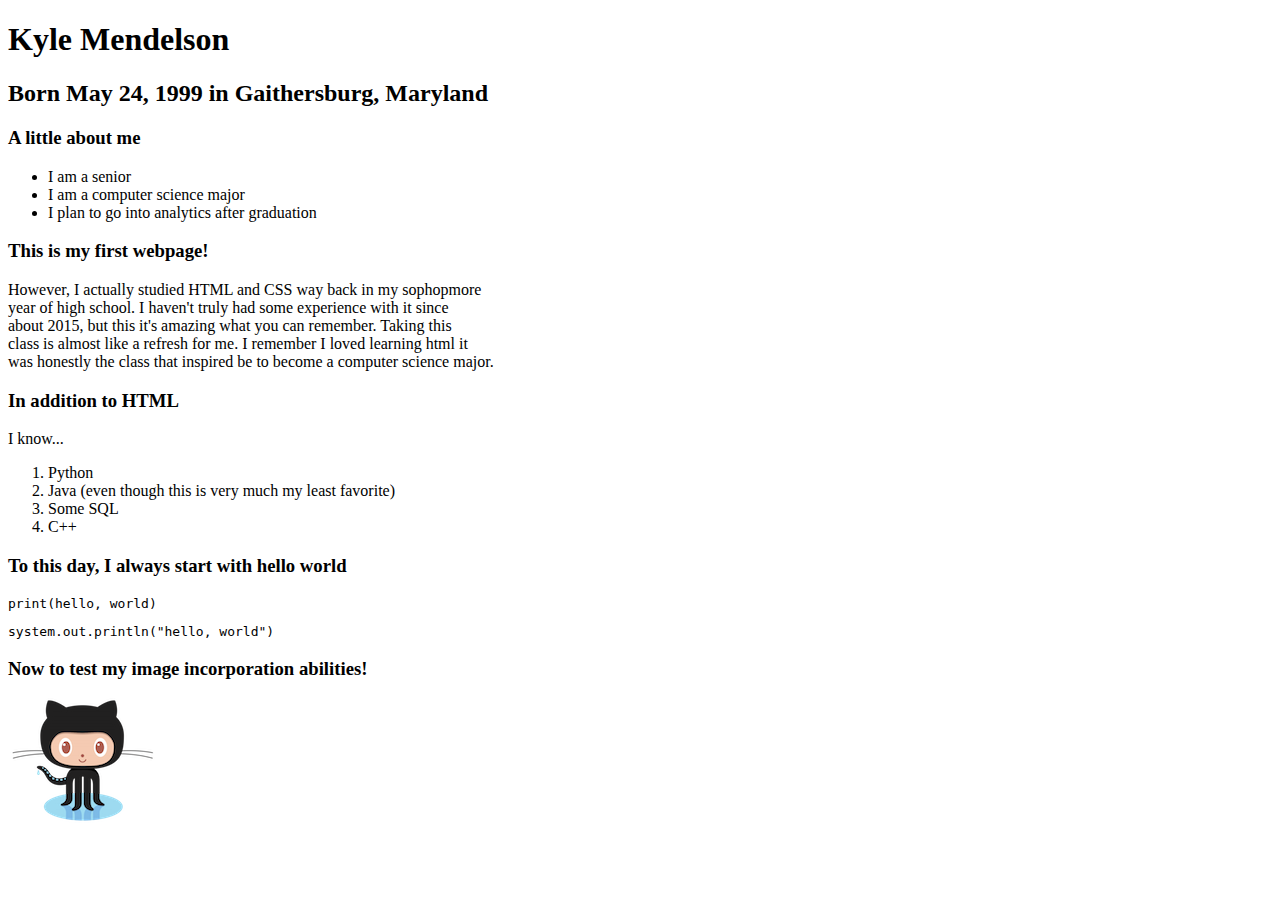
==== index.html @ db783756 "My first commit" ====
<!DOCTYPE html>
<html>
  <head>
    <meta charset="utf-8">
    <title>My Github Assignment</title>
  </head>

  <body>
    <!-- This is my header -->
    <h1>Kyle Mendelson</h1>
    <h2>Born May 24, 1999 in Gaithersburg, Maryland</h2>

    <h3>A little about me</h3>
    <ul>
      <li>I am a senior</li>
      <li>I am a computer science major</li>
      <li>I plan to go into analytics after graduation</li>
    </ul>



    <!-- Info about me -->
    <h3>This is my first webpage!</h3>
    <p>However, I actually studied HTML and CSS way back in my sophopmore <br>
      year of high school. I haven't truly had some experience with it since <br>
      about 2015, but this it's amazing what you can remember. Taking this <br>
      class is almost like a refresh for me. I remember I loved learning html it <br>
      was honestly the class that inspired be to become a computer science major.
    </p>



    <!-- Other languages I know -->
    <h3>In addition to HTML</h3>
    <p>I know...</p>
    <ol>
      <li>Python</li>
      <li>Java (even though this is very much my least favorite)</li>
      <li>Some SQL</li>
      <li>C++</li>
    </ol>


    <!-- Hello, World! -->
    <h3>To this day, I always start with hello world</h3>
    <pre>print(hello, world)</pre>
    <pre>system.out.println("hello, world")</pre>



    <!-- Input an image -->
    <h3>Now to test my image incorporation abilities!</h3>
    <img src="octocat.png" alt="A cat dressed as an octopus">

  </body>
</html>
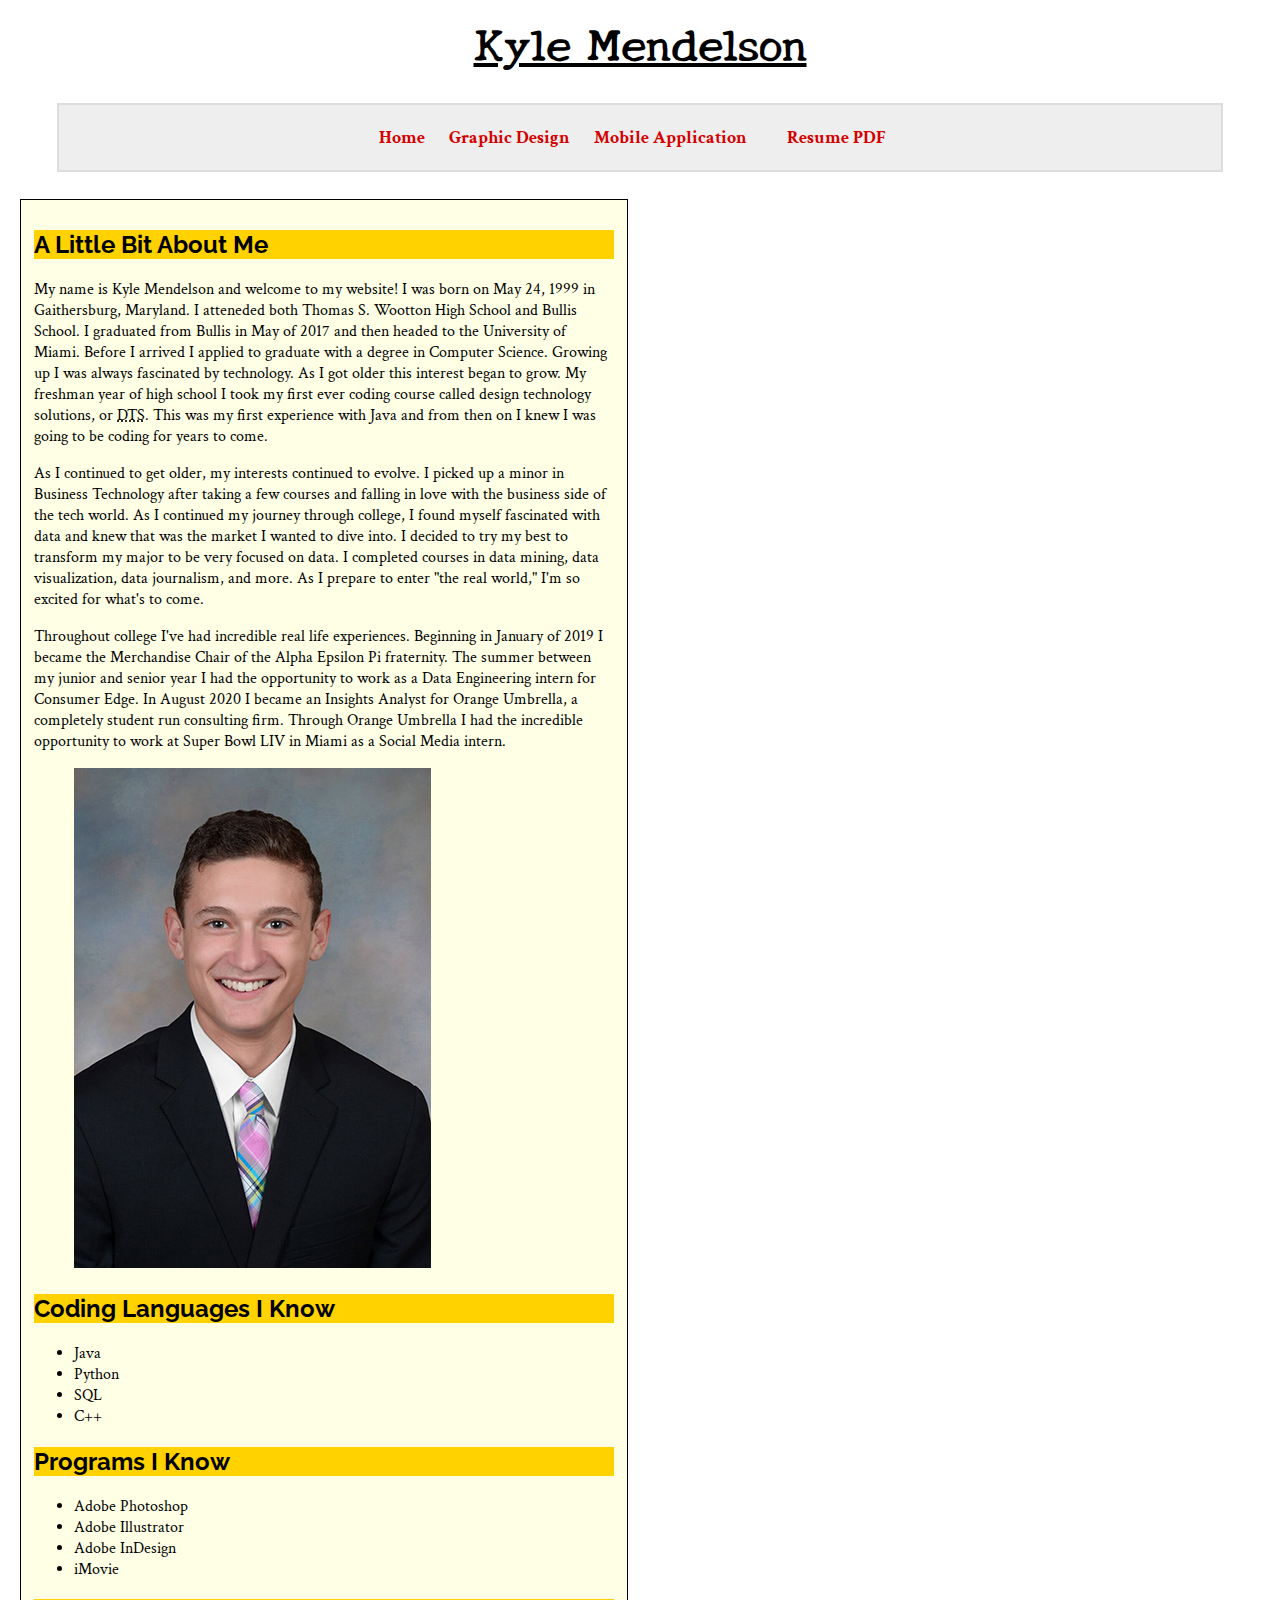
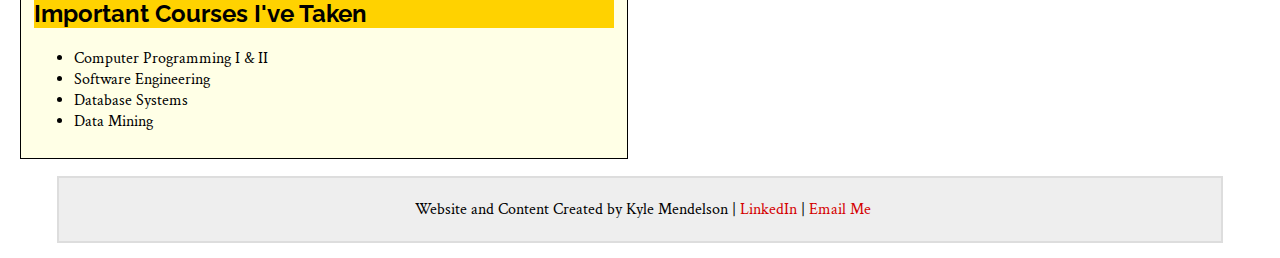
==== commit c989d8fe: "Update index.html" ====
--- a/index.html
+++ b/index.html
@@ -1,56 +1,75 @@
 <!DOCTYPE html>
-<html>
+<html lang="en">
   <head>
-    <meta charset="utf-8">
-    <title>My Github Assignment</title>
+    <meta charset="utf-8" />
+    <title>Kyle Mendelson</title>
+    <link href="stylesheet/style.css" rel="stylesheet"/>
   </head>
 
   <body>
-    <!-- This is my header -->
-    <h1>Kyle Mendelson</h1>
-    <h2>Born May 24, 1999 in Gaithersburg, Maryland</h2>
+    <header>
+      <h1>Kyle Mendelson</h1>
+    </header>
 
-    <h3>A little about me</h3>
-    <ul>
-      <li>I am a senior</li>
-      <li>I am a computer science major</li>
-      <li>I plan to go into analytics after graduation</li>
-    </ul>
+    <nav>
+      <ul>
+        <li><a href="index.html">Home</a></li>
+        <li><a href="graphics.html">Graphic Design</a></li>
+        <li><a href="app.html">Mobile Application</a><li>
+        <li><a href="img/Kyle_Mendelson_Resume.pdf" target="_blank">Resume PDF</a></li>
+      </ul>
+    </nav>
 
+    <main id="home_main">
+      <section>
+        <div id="about_me">
+          <h2>A Little Bit About Me</h2>
 
+          <p>My name is Kyle Mendelson and welcome to my website! I was born on May 24, 1999 in Gaithersburg, Maryland. I atteneded both Thomas S. Wootton High School and Bullis School. I graduated from Bullis in May of 2017 and then headed to the University of Miami. Before I arrived I applied to graduate with a degree in Computer Science. Growing up I was always fascinated by technology. As I got older this interest began to grow. My freshman year of high school I took my first ever coding course called design technology solutions, or <abbr title="Design Technology Solutions">DTS</abbr>. This was my first experience with Java and from then on I knew I was going to be coding for years to come.</p>
 
-    <!-- Info about me -->
-    <h3>This is my first webpage!</h3>
-    <p>However, I actually studied HTML and CSS way back in my sophopmore <br>
-      year of high school. I haven't truly had some experience with it since <br>
-      about 2015, but this it's amazing what you can remember. Taking this <br>
-      class is almost like a refresh for me. I remember I loved learning html it <br>
-      was honestly the class that inspired be to become a computer science major.
-    </p>
+          <p>As I continued to get older, my interests continued to evolve. I picked up a minor in Business Technology after taking a few courses and falling in love with the business side of the tech world. As I continued my journey through college, I found myself fascinated with data and knew that was the market I wanted to dive into. I decided to try my best to transform my major to be very focused on data. I completed courses in data mining, data visualization, data journalism, and more. As I prepare to enter "the real world," I'm so excited for what's to come.</p>
 
+          <p>Throughout college I've had incredible real life experiences. Beginning in January of 2019 I became the Merchandise Chair of the Alpha Epsilon Pi fraternity. The summer between my junior and senior year I had the opportunity to work as a Data Engineering intern for Consumer Edge. In August 2020 I became an Insights Analyst for Orange Umbrella, a completely student run consulting firm. Through Orange Umbrella I had the incredible opportunity to work at Super Bowl LIV in Miami as a Social Media intern. </p>
+        </div>
+          <figure>
+            <img src="img/headshot.jpg" alt="Kyle Mendelson" id="pic_shadow">
+          </figure>
 
+        <div id="languages_programs">
+          <article>
+            <h2>Coding Languages I Know</h2>
+            <ul>
+              <li>Java</li>
+              <li>Python</li>
+              <li>SQL</li>
+              <li>C++</li>
+            </ul>
+          </article>
 
-    <!-- Other languages I know -->
-    <h3>In addition to HTML</h3>
-    <p>I know...</p>
-    <ol>
-      <li>Python</li>
-      <li>Java (even though this is very much my least favorite)</li>
-      <li>Some SQL</li>
-      <li>C++</li>
-    </ol>
+          <article>
+            <h2>Programs I Know</h2>
+            <ul>
+              <li>Adobe Photoshop</li>
+              <li>Adobe Illustrator</li>
+              <li>Adobe InDesign</li>
+              <li>iMovie</li>
+            </ul>
+          </article>
 
+          <article>
+            <h2>Important Courses I've Taken</h2>
+            <ul>
+              <li>Computer Programming I & II</li>
+              <li>Software Engineering</li>
+              <li>Database Systems</li>
+              <li>Data Mining</li>
+          </article
+        </div>
+      </section>
+    </main>
 
-    <!-- Hello, World! -->
-    <h3>To this day, I always start with hello world</h3>
-    <pre>print(hello, world)</pre>
-    <pre>system.out.println("hello, world")</pre>
-
-
-
-    <!-- Input an image -->
-    <h3>Now to test my image incorporation abilities!</h3>
-    <img src="octocat.png" alt="A cat dressed as an octopus">
-
+    <footer>
+      <p>Website and Content Created by Kyle Mendelson | <a href="https://www.linkedin.com/in/kyle-mendelson/" target="_blank">LinkedIn</a> | <a href="mailto: kylemendelson29@gmail.com">Email Me</a></p>
+    </footer>
   </body>
 </html>
--- a/stylesheet/style.css
+++ b/stylesheet/style.css
@@ -0,0 +1,179 @@
+@import url('https://fonts.googleapis.com/css2?family=Crimson+Text:wght@400;700&family=New+Tegomin&family=Raleway:wght@600;700&display=swap');
+
+header{
+  text-align: center;
+  text-decoration: underline;
+}
+
+h1{
+  font-family: "New Tegomin", "Times New Roman", sans-serif;
+  font-size: 45px;
+  margin-top: 0px;
+}
+
+h2{
+  font-family: "Raleway", "Arial", sans-serif;
+  font-weight: 700;
+  background-color: #FFD200;
+}
+
+h3{
+  font-family: "Raleway", "Arial", sans-serif;
+  font-weight: 600;
+}
+
+body {
+  font-family: "Crimson Text", "Times New Roman", serif;
+  font-weight: 400;
+}
+
+strong{
+  font-family: "Crimson Text", "Times New Roman", serif;
+  font-weight: 700;
+}
+
+nav{
+  text-align: center;
+  font-family: "Crimson Text";
+  background-color: #eee;
+  padding: 5px 0px 5px 5px;
+  border: 2px solid #ddd;
+  margin: 5px 49px 15px;
+}
+
+nav ul{
+  padding-left: 0px;
+  list-style-options: none;
+}
+
+nav li{
+  font-weight: bold;
+  font-size: 18px;
+  margin-right:20px;
+  display: inline-block;
+}
+
+footer{
+  text-align: center;
+  background-color: #eee;
+  padding: 5px 0px 5px 5px;
+  border: 2px solid #ddd;
+  margin: 5px 49px 15px;
+}
+
+a,
+a:link,
+a:visited{
+  color: #D40000;
+  text-decoration: none;
+}
+
+a:hover{
+  color: #006400;
+  text-decoration: underline;
+  border-bottom: 5px #006400;
+}
+
+a:active{
+  color: #006400;
+  text-decoration: underline;
+  border-bottom: 5px #006400;
+}
+
+section{
+  background-color: #ffffe6;
+  border: 1px solid #000;
+  padding: 10px 13px;
+  margin: 12px;
+}
+
+table,
+th,
+td{
+  border: 1px solid #000;
+  text-align: center;
+}
+
+figcaption{
+  font-size: small;
+}
+
+main{
+  display: grid;
+  grid-template-columns: 1fr 1fr;
+}
+
+#wrapper{
+  max-width: 1700px;
+  margin: 0 auto;
+}
+
+#bottom_intro_text{
+  padding-bottom: 10px;
+}
+
+#flag_text{
+  float:left;
+  height: 200px;
+  width: 360px;
+}
+#flag_img{
+  float:right;
+}
+
+#location_text_1{
+  float:left;
+  margin-top: 0px;
+  padding-right: 10px;
+  width: 400px;
+}
+
+#location_text{
+  float:left;
+  padding-right: 14px;
+  width: 400px;
+}
+
+#map{
+  padding-top: 5px;
+  padding-bottom: 100px;
+}
+
+#geography{
+  display: grid;
+  max-width:900px;
+  float:left;
+  grid-template-columns: 1fr 1fr 1fr;
+  padding-bottom: 40px;
+}
+
+
+#religion_and_age{
+  display: grid;
+  max-width:800px;
+  grid-template-columns: 1fr 1fr 1fr;
+  padding-bottom: 40px;
+}
+
+#gov{
+  display: grid;
+  max-width:800px;
+  grid-template-columns: 1fr 1fr 1fr;
+  padding-bottom: 0px;
+}
+
+.population_pyramid{
+  display:block;
+  margin-left: auto;
+  margin-right: auto;
+  width: 75%;
+  border: 1px solid #000;
+  margin-bottom: 5px;
+}
+
+.pop_pyramid_caption{
+  display:block;
+  margin-left: auto;
+  margin-right: auto;
+  width: 75%;
+}
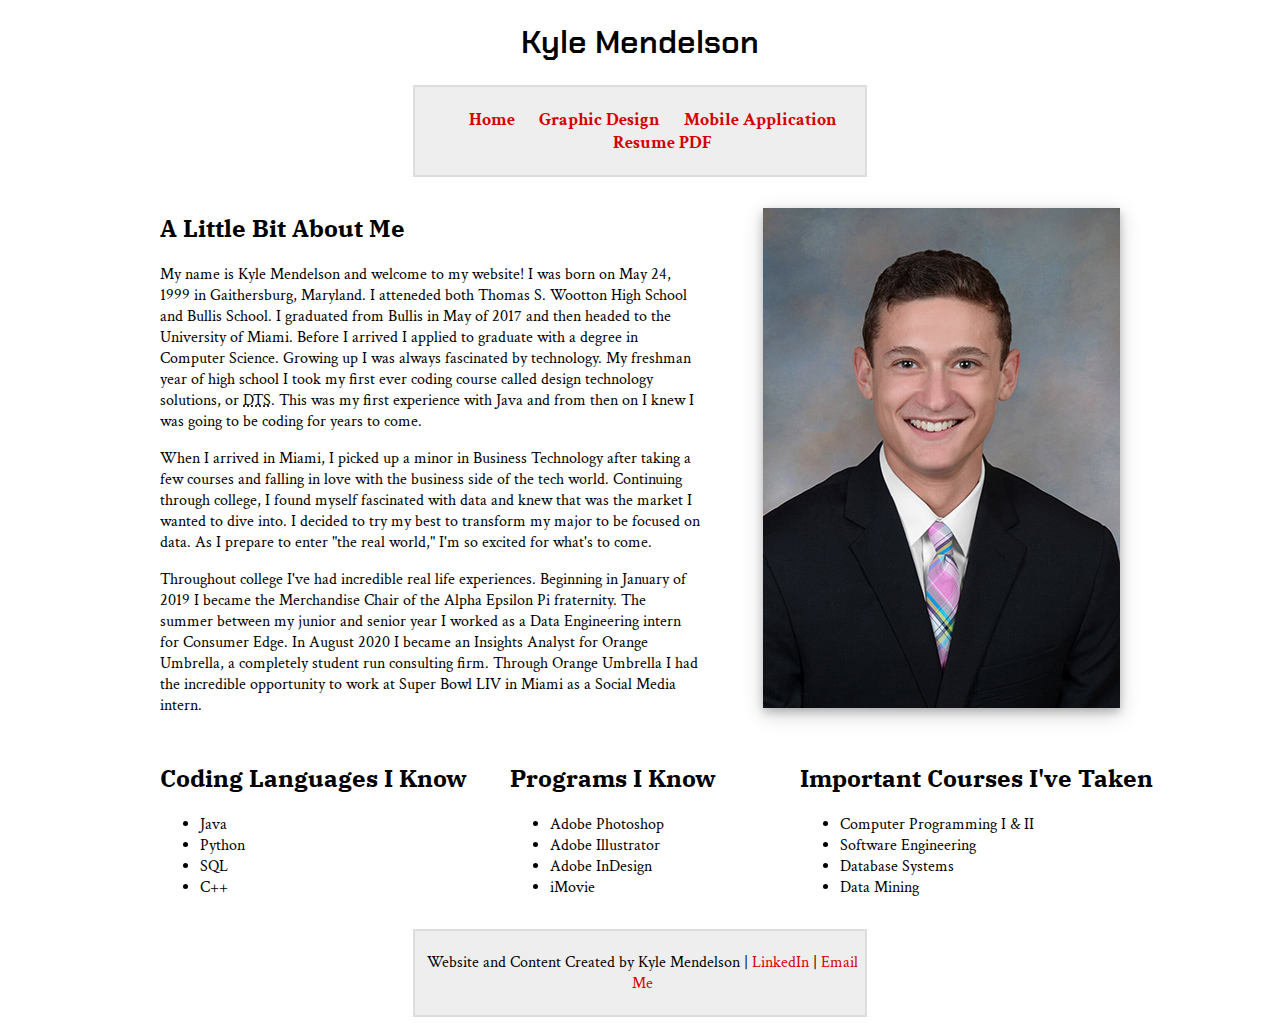
==== commit e0890d19: "Pushing Updates" ====
--- a/index.html
+++ b/index.html
@@ -2,7 +2,7 @@
 <html lang="en">
   <head>
     <meta charset="utf-8" />
-    <title>Kyle Mendelson</title>
+    <title>Kyle Mendelson - Home</title>
     <link href="stylesheet/style.css" rel="stylesheet"/>
   </head>
 
@@ -25,11 +25,11 @@
         <div id="about_me">
           <h2>A Little Bit About Me</h2>
 
-          <p>My name is Kyle Mendelson and welcome to my website! I was born on May 24, 1999 in Gaithersburg, Maryland. I atteneded both Thomas S. Wootton High School and Bullis School. I graduated from Bullis in May of 2017 and then headed to the University of Miami. Before I arrived I applied to graduate with a degree in Computer Science. Growing up I was always fascinated by technology. As I got older this interest began to grow. My freshman year of high school I took my first ever coding course called design technology solutions, or <abbr title="Design Technology Solutions">DTS</abbr>. This was my first experience with Java and from then on I knew I was going to be coding for years to come.</p>
+          <p>My name is Kyle Mendelson and welcome to my website! I was born on May 24, 1999 in Gaithersburg, Maryland. I atteneded both Thomas S. Wootton High School and Bullis School. I graduated from Bullis in May of 2017 and then headed to the University of Miami. Before I arrived I applied to graduate with a degree in Computer Science. Growing up I was always fascinated by technology. My freshman year of high school I took my first ever coding course called design technology solutions, or <abbr title="Design Technology Solutions">DTS</abbr>. This was my first experience with Java and from then on I knew I was going to be coding for years to come.</p>
 
-          <p>As I continued to get older, my interests continued to evolve. I picked up a minor in Business Technology after taking a few courses and falling in love with the business side of the tech world. As I continued my journey through college, I found myself fascinated with data and knew that was the market I wanted to dive into. I decided to try my best to transform my major to be very focused on data. I completed courses in data mining, data visualization, data journalism, and more. As I prepare to enter "the real world," I'm so excited for what's to come.</p>
+          <p>When I arrived in Miami, I picked up a minor in Business Technology after taking a few courses and falling in love with the business side of the tech world. Continuing through college, I found myself fascinated with data and knew that was the market I wanted to dive into. I decided to try my best to transform my major to be focused on data. As I prepare to enter "the real world," I'm so excited for what's to come.</p>
 
-          <p>Throughout college I've had incredible real life experiences. Beginning in January of 2019 I became the Merchandise Chair of the Alpha Epsilon Pi fraternity. The summer between my junior and senior year I had the opportunity to work as a Data Engineering intern for Consumer Edge. In August 2020 I became an Insights Analyst for Orange Umbrella, a completely student run consulting firm. Through Orange Umbrella I had the incredible opportunity to work at Super Bowl LIV in Miami as a Social Media intern. </p>
+          <p>Throughout college I've had incredible real life experiences. Beginning in January of 2019 I became the Merchandise Chair of the Alpha Epsilon Pi fraternity. The summer between my junior and senior year I worked as a Data Engineering intern for Consumer Edge. In August 2020 I became an Insights Analyst for Orange Umbrella, a completely student run consulting firm. Through Orange Umbrella I had the incredible opportunity to work at Super Bowl LIV in Miami as a Social Media intern. </p>
         </div>
           <figure>
             <img src="img/headshot.jpg" alt="Kyle Mendelson" id="pic_shadow">
--- a/stylesheet/style.css
+++ b/stylesheet/style.css
@@ -1,49 +1,14 @@
-@import url('https://fonts.googleapis.com/css2?family=Crimson+Text:wght@400;700&family=New+Tegomin&family=Raleway:wght@600;700&display=swap');
-
+@import url('https://fonts.googleapis.com/css2?family=Chakra+Petch:wght@600&family=Crimson+Text&family=IBM+Plex+Serif&display=swap');
 header{
   text-align: center;
-  text-decoration: underline;
-}
-
-h1{
-  font-family: "New Tegomin", "Times New Roman", sans-serif;
-  font-size: 45px;
-  margin-top: 0px;
-}
-
-h2{
-  font-family: "Raleway", "Arial", sans-serif;
-  font-weight: 700;
-  background-color: #FFD200;
-}
-
-h3{
-  font-family: "Raleway", "Arial", sans-serif;
-  font-weight: 600;
-}
-
-body {
-  font-family: "Crimson Text", "Times New Roman", serif;
-  font-weight: 400;
-}
-
-strong{
-  font-family: "Crimson Text", "Times New Roman", serif;
-  font-weight: 700;
 }
 
 nav{
   text-align: center;
-  font-family: "Crimson Text";
   background-color: #eee;
   padding: 5px 0px 5px 5px;
   border: 2px solid #ddd;
-  margin: 5px 49px 15px;
-}
-
-nav ul{
-  padding-left: 0px;
-  list-style-options: none;
+  margin: 10px 405px 15px;
 }
 
 nav li{
@@ -53,12 +18,27 @@
   display: inline-block;
 }
 
+h1{
+  font-size: 32px;
+  font-family: "Chakra Petch", "Times New Roman", sans-serif;
+  font-weight: 600;
+}
+
+h2{
+  font-family: "IBM Plex Serif", "Arial", sans-serif;
+}
+
+body{
+  font-size: 16px;
+  font-family: "Crimson Text", "Times New Roman", serif;
+}
+
 footer{
   text-align: center;
   background-color: #eee;
   padding: 5px 0px 5px 5px;
   border: 2px solid #ddd;
-  margin: 5px 49px 15px;
+  margin: 15px 405px 15px;
 }
 
 a,
@@ -69,111 +49,176 @@
 }
 
 a:hover{
-  color: #006400;
+  color: #600000;
   text-decoration: underline;
-  border-bottom: 5px #006400;
+  border-bottom: 5px #600000;
 }
 
 a:active{
-  color: #006400;
+  color: #600000;
   text-decoration: underline;
-  border-bottom: 5px #006400;
-}
-
-section{
-  background-color: #ffffe6;
-  border: 1px solid #000;
-  padding: 10px 13px;
-  margin: 12px;
-}
-
-table,
-th,
-td{
-  border: 1px solid #000;
-  text-align: center;
-}
-
-figcaption{
-  font-size: small;
-}
-
-main{
-  display: grid;
-  grid-template-columns: 1fr 1fr;
-}
-
-#wrapper{
-  max-width: 1700px;
-  margin: 0 auto;
-}
-
-#bottom_intro_text{
-  padding-bottom: 10px;
-}
-
-#flag_text{
+  border-bottom: 5px #600000;
+}
+
+#home_main{
+  display: grid;
+  max-width: 960px;
+  margin: 0 auto;
+}
+
+#about_me{
+  width: 540px;
   float:left;
-  height: 200px;
-  width: 360px;
-}
-#flag_img{
-  float:right;
-}
-
-#location_text_1{
-  float:left;
-  margin-top: 0px;
-  padding-right: 10px;
-  width: 400px;
-}
-
-#location_text{
-  float:left;
-  padding-right: 14px;
-  width: 400px;
-}
-
-#map{
-  padding-top: 5px;
-  padding-bottom: 100px;
-}
-
-#geography{
-  display: grid;
-  max-width:900px;
-  float:left;
-  grid-template-columns: 1fr 1fr 1fr;
-  padding-bottom: 40px;
-}
-
-
-#religion_and_age{
-  display: grid;
-  max-width:800px;
-  grid-template-columns: 1fr 1fr 1fr;
-  padding-bottom: 40px;
-}
-
-#gov{
-  display: grid;
-  max-width:800px;
-  grid-template-columns: 1fr 1fr 1fr;
-  padding-bottom: 0px;
-}
-
-.population_pyramid{
+  padding-bottom: 10px;
+  padding-right: 63px;
+}
+
+/*Adds shadow to pictures -- makes it look less flat*/
+#pic_shadow{
+  box-shadow: 0 4px 8px 0 rgba(0, 0, 0, 0.2), 0 6px 20px 0 rgba(0, 0, 0, 0.19);
+}
+
+#languages_programs{
+  display: grid;
+  grid-template-columns: 350px 290px 400px;
+  float: left;
+}
+
+#photo_manip{
+  max-width: 940px;
+  margin: 0 auto;
+  border-bottom: 2px solid #ddd;
+}
+
+#data_vis{
+  max-width: 940px;
+  margin: 20px auto;
+}
+
+#data_vis p{
+  padding-bottom: 15px;
+}
+
+#insomniac{
+  height: 660px;
+  width: auto;
   display:block;
   margin-left: auto;
   margin-right: auto;
-  width: 75%;
-  border: 1px solid #000;
-  margin-bottom: 5px;
-}
-
-.pop_pyramid_caption{
+}
+
+#cows{
+  height: 555px;
+  width: auto;
   display:block;
   margin-left: auto;
   margin-right: auto;
-  width: 75%;
-}
+}
+
+#merch{
+  max-width: 940px;
+  margin: 0 auto;
+}
+
+#tshirts{
+  display: grid;
+  grid-template-columns: 1fr 1fr;
+  border-bottom: 2px solid #ddd;
+  padding-bottom: 10px;
+}
+
+#tshirts img{
+  width: 100%;
+}
+
+#app_main{
+  display: grid;
+  max-width: 960px;
+  margin: 0 auto;
+}
+
+#earmark_intro{
+  width: 540px;
+  float:left;
+  padding-bottom: 10px;
+  padding-right: 63px;
+}
+
+#earmark_logo{
+  width: 28%;
+}
+
+#line{
+  border-bottom: 2px solid #ddd;
+}
+
+#acc_setup{
+  padding-bottom: 30px;
+}
+#acc_setup p{
+  width: 950px;
+  padding-bottom: 10px;
+}
+
+#acc_setup video{
+  float: left;
+  margin-right: 40px;
+  border: 0.5px solid #000;
+}
+
+#bill_budget{
+  padding-bottom: 20px;
+}
+
+#bill_budget p{
+  width: 640px;
+}
+
+#bill_budget video{
+  float: right;
+  margin-left: 40px;
+  border: 0.5px solid #000;
+  margin-bottom: 10px;
+}
+
+#all_screens{
+  padding-bottom: 10px;
+}
+
+#all_screens video{
+  float: left;
+  margin-right: 40px;
+  border: 0.5px solid #000;
+}
+
+/*from Web Zone on Youtube */
+.slider{
+	margin:50px auto;
+	width:50%;
+
+}
+
+.img-box img{
+	width:100%;
+}
+
+.btn{
+	border:none;
+	outline:none;
+	background:#888;
+	padding:10px 30px;
+	font-size: 20px;
+	color:#ddd;
+	cursor: pointer;
+	margin:10px auto;
+}
+
+.btn:hover{
+	background: #111;
+}
+/*End YouTube*/
+
+#buttons{
+  display: grid;
+  grid-template-columns: 1fr 1fr;
+}
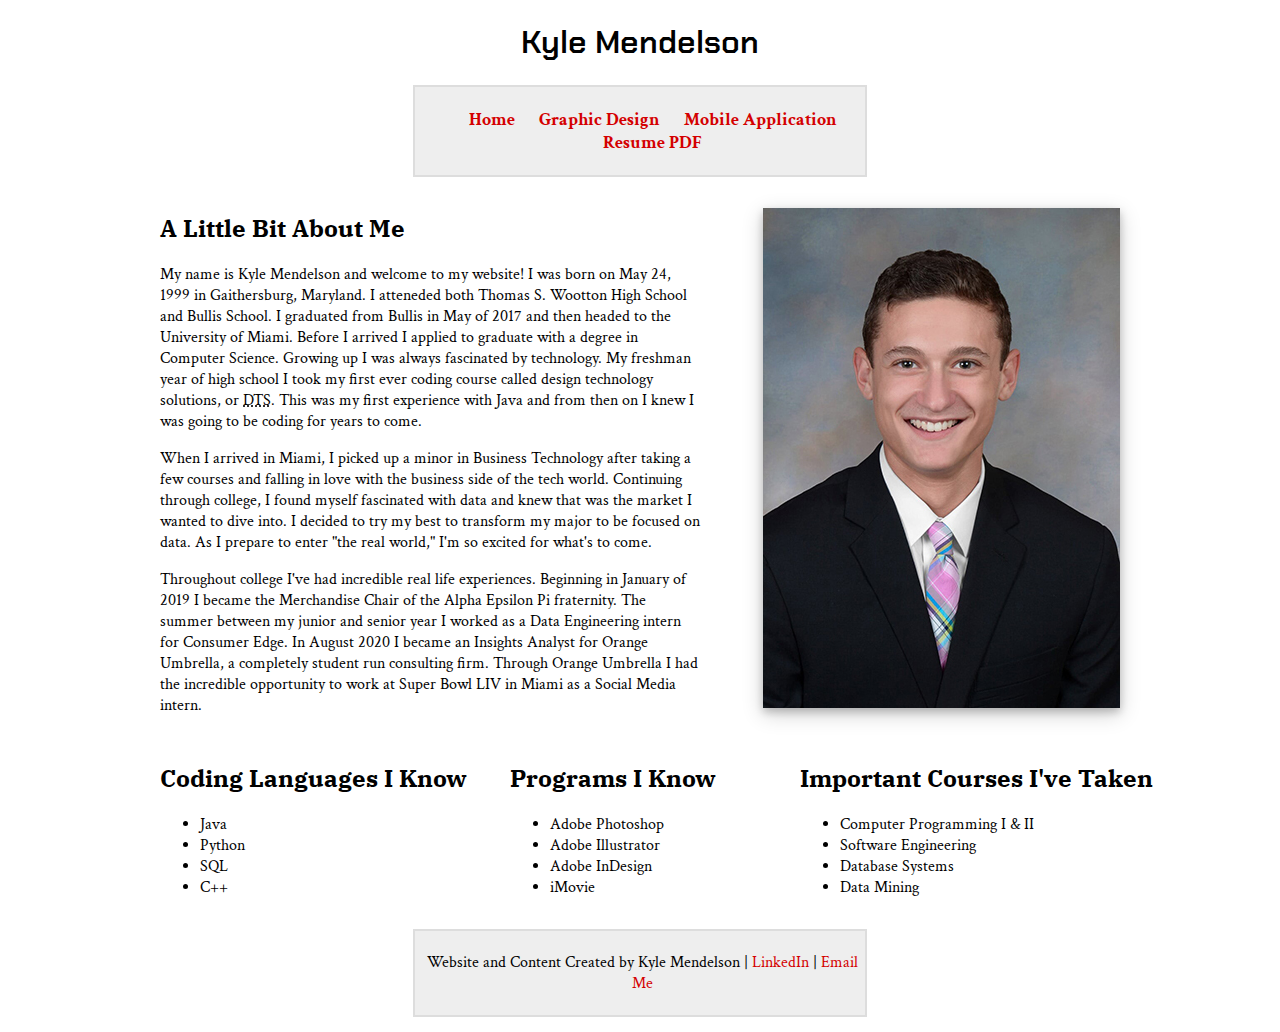
==== commit 565b58bf: "Final Push" ====
--- a/index.html
+++ b/index.html
@@ -15,7 +15,7 @@
       <ul>
         <li><a href="index.html">Home</a></li>
         <li><a href="graphics.html">Graphic Design</a></li>
-        <li><a href="app.html">Mobile Application</a><li>
+        <li><a href="app.html">Mobile Application</a></li>
         <li><a href="img/Kyle_Mendelson_Resume.pdf" target="_blank">Resume PDF</a></li>
       </ul>
     </nav>
@@ -63,13 +63,14 @@
               <li>Software Engineering</li>
               <li>Database Systems</li>
               <li>Data Mining</li>
-          </article
+            </ul>
+          </article>
         </div>
       </section>
     </main>
 
     <footer>
-      <p>Website and Content Created by Kyle Mendelson | <a href="https://www.linkedin.com/in/kyle-mendelson/" target="_blank">LinkedIn</a> | <a href="mailto: kylemendelson29@gmail.com">Email Me</a></p>
+      <p>Website and Content Created by Kyle Mendelson | <a href="https://www.linkedin.com/in/kyle-mendelson/" target="_blank">LinkedIn</a> | <a href="mailto:kylemendelson29@gmail.com">Email Me</a></p>
     </footer>
   </body>
 </html>
--- a/stylesheet/style.css
+++ b/stylesheet/style.css
@@ -148,7 +148,7 @@
   width: 28%;
 }
 
-#line{
+.line{
   border-bottom: 2px solid #ddd;
 }
 
